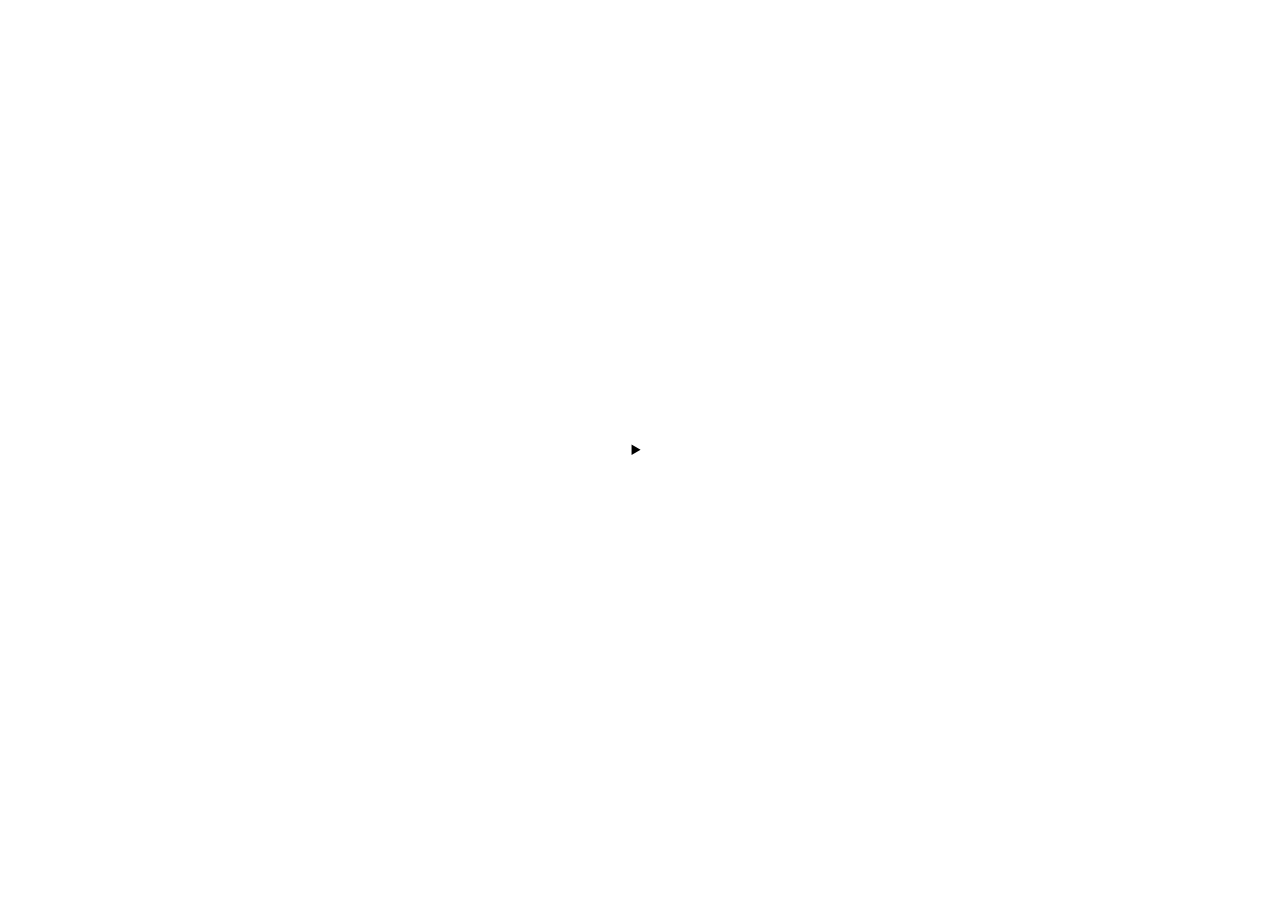
==== index.html @ 4ca89ff3 "Initial commit" ====
<html>
    <header>
        <title>welcome</title>
        <link rel="stylesheet" href="main.css">
        <script src="index.js">
        </script>
    </header>
    <body>
    <details>
        <summary></summary>
      <details>
          <summary>hello?</summary>
          <details>
            <summary>where am i?</summary>
            <details>
                <summary class="wise">welcome to the end of the internet</summary>
                <details>
                    <summary class="wise">you made it. congratulations!</summary>
                    <details>
                        <summary>who are you?</summary>
                        <details>
                            <summary>and how did i end up on this blank html website?</summary>
                            <details>
                                <summary class="wise">were you expecting something more? flashing texts and animated gifs?</summary>
                                <details>
                                    <summary class="wise">if this is not satisfying enough for you then let me bring you to a more <a href="page1.html">familiar place.</a></summary>
                                </details>
                            </details>
                        </details>
                    </details>
                </details>
            </details>
        </details>
      </details>
    </details>
    </body>
</html>
---- main.css ----
body{
    display: flex;
    align-items: center;
    justify-content: center;
}
.wise{
    color:blue;
}
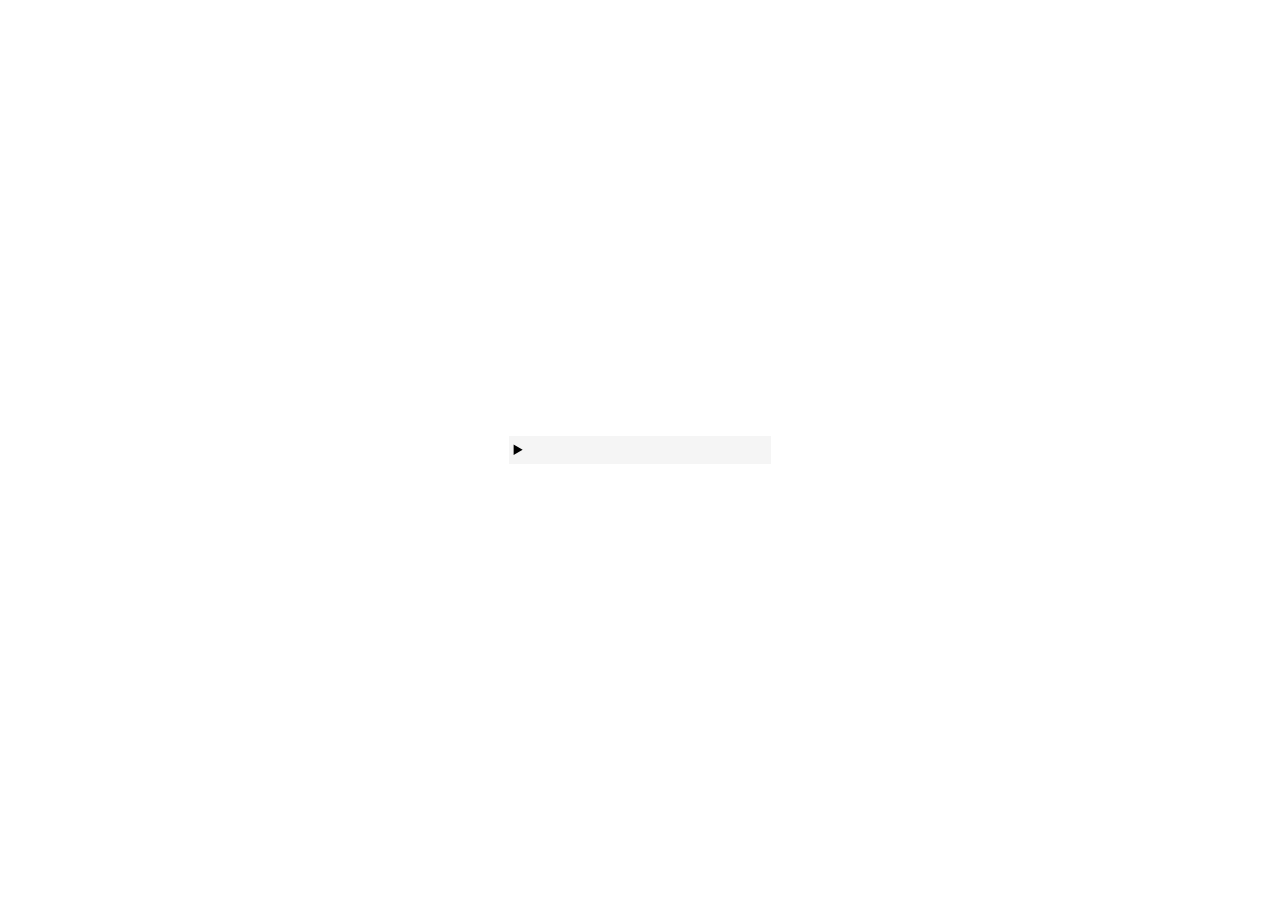
==== commit 8749f5dc: "1" ====
--- a/index.html
+++ b/index.html
@@ -6,7 +6,7 @@
         </script>
     </header>
     <body>
-    <details>
+    <details id="container">
         <summary></summary>
       <details>
           <summary>hello?</summary>
--- a/main.css
+++ b/main.css
@@ -5,4 +5,10 @@
 }
 .wise{
     color:blue;
+}
+#container{
+    background-color: #f5f5f5;
+    padding: 5px;
+    width: 20%;
+
 }